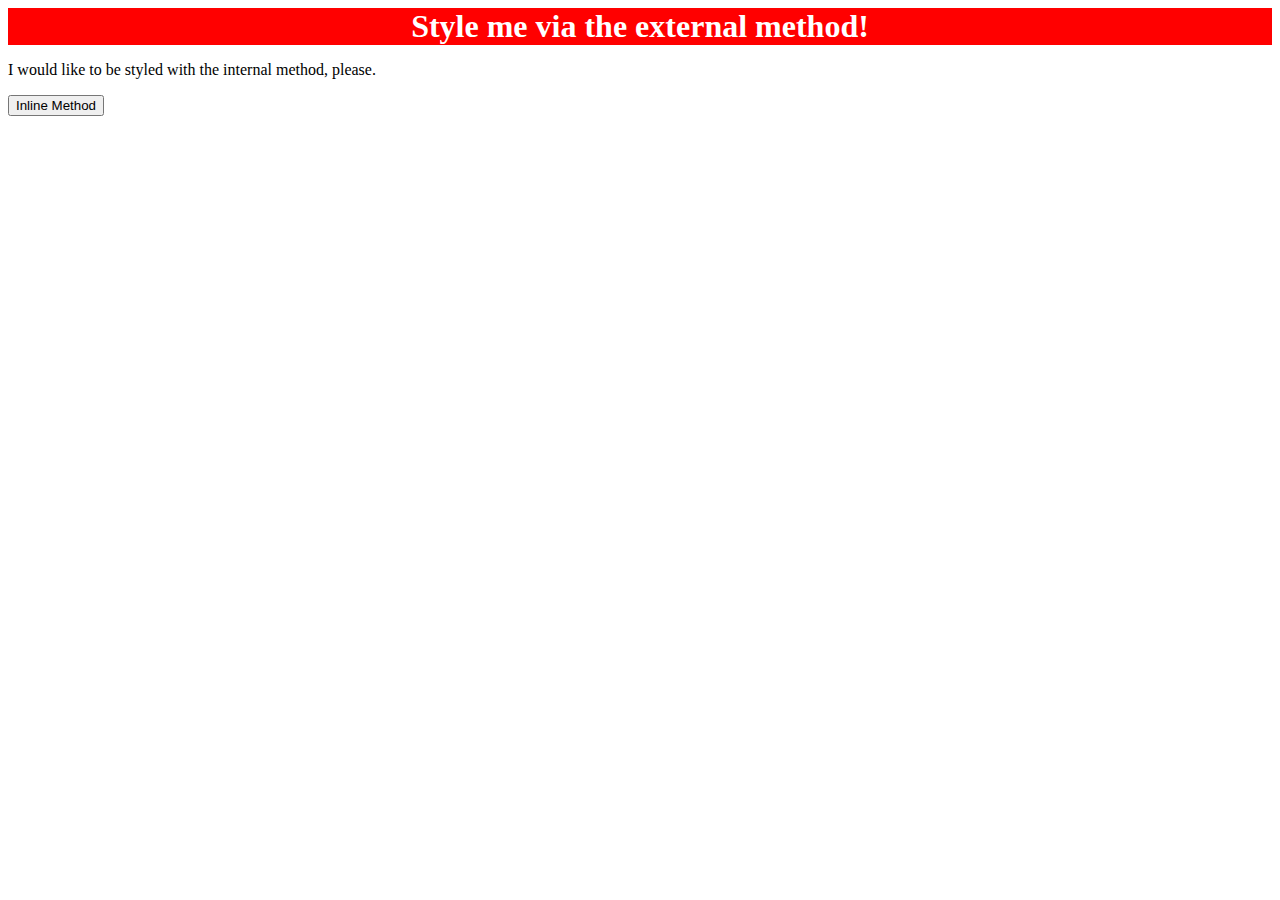
==== foundations/01-css-methods/index.html @ 3b1c2967 "add styles.css and link to index.html" ====
<!DOCTYPE html>
<html lang="en">
  <head>
    <meta charset="UTF-8">
    <meta http-equiv="X-UA-Compatible" content="IE=edge">
    <meta name="viewport" content="width=device-width, initial-scale=1.0">
    <title>Methods for Adding CSS</title>
    <link rel="stylesheet" href="styles.css">
  </head>
  <body>
    <div>Style me via the external method!</div>
    <p>I would like to be styled with the internal method, please.</p>
    <button>Inline Method</button>
  </body>
</html>
---- foundations/01-css-methods/styles.css ----
div{
    background-color: red;
    color: white;
    font-size: 32px;
    text-align: center;
    font-weight: bold;
}
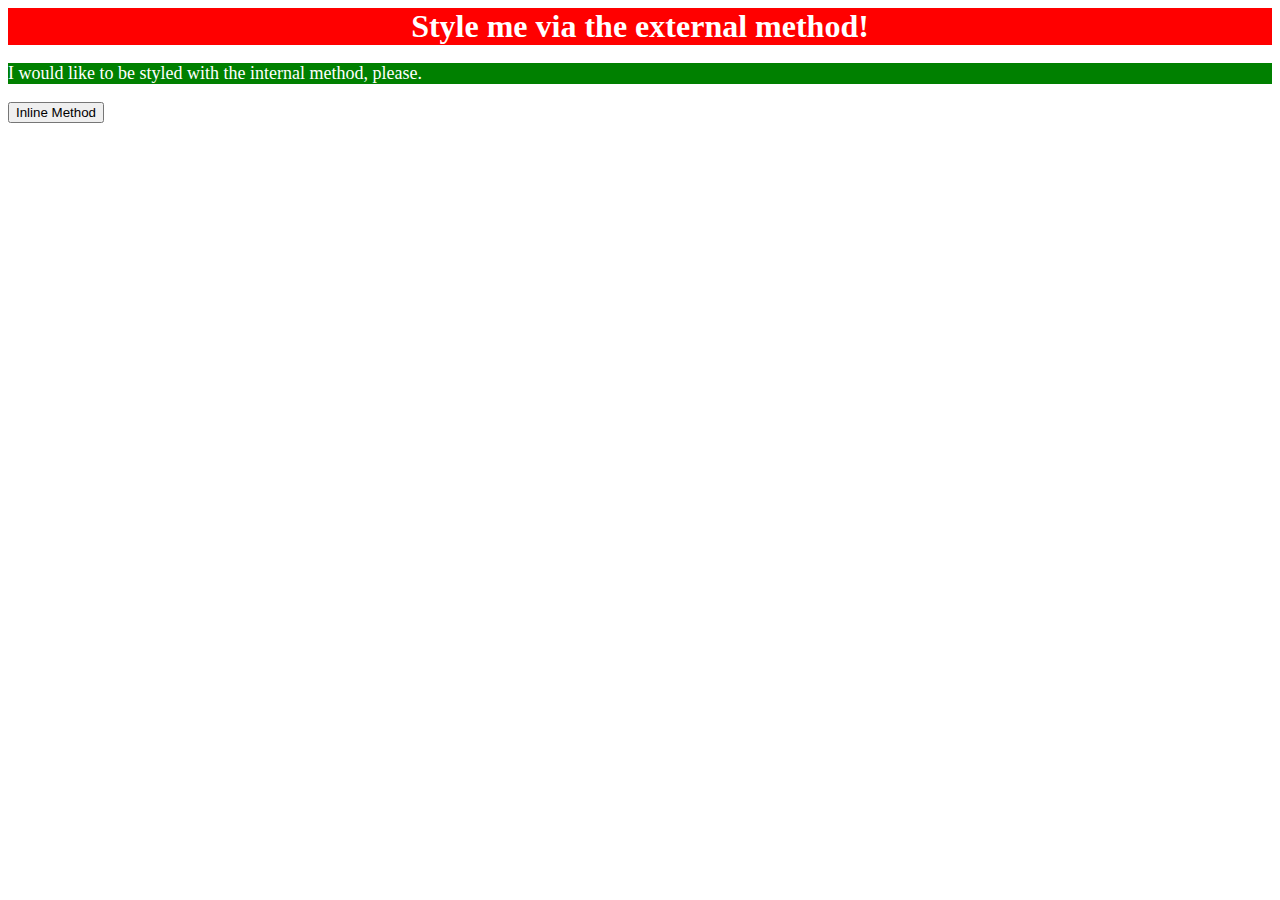
==== commit f77034a0: "add internal css  style to <p> element in index.html" ====
--- a/foundations/01-css-methods/index.html
+++ b/foundations/01-css-methods/index.html
@@ -6,6 +6,13 @@
     <meta name="viewport" content="width=device-width, initial-scale=1.0">
     <title>Methods for Adding CSS</title>
     <link rel="stylesheet" href="styles.css">
+    <style>
+      p{
+        background-color: green;
+        color: white;
+        font-size: 18px;
+      }
+    </style>
   </head>
   <body>
     <div>Style me via the external method!</div>
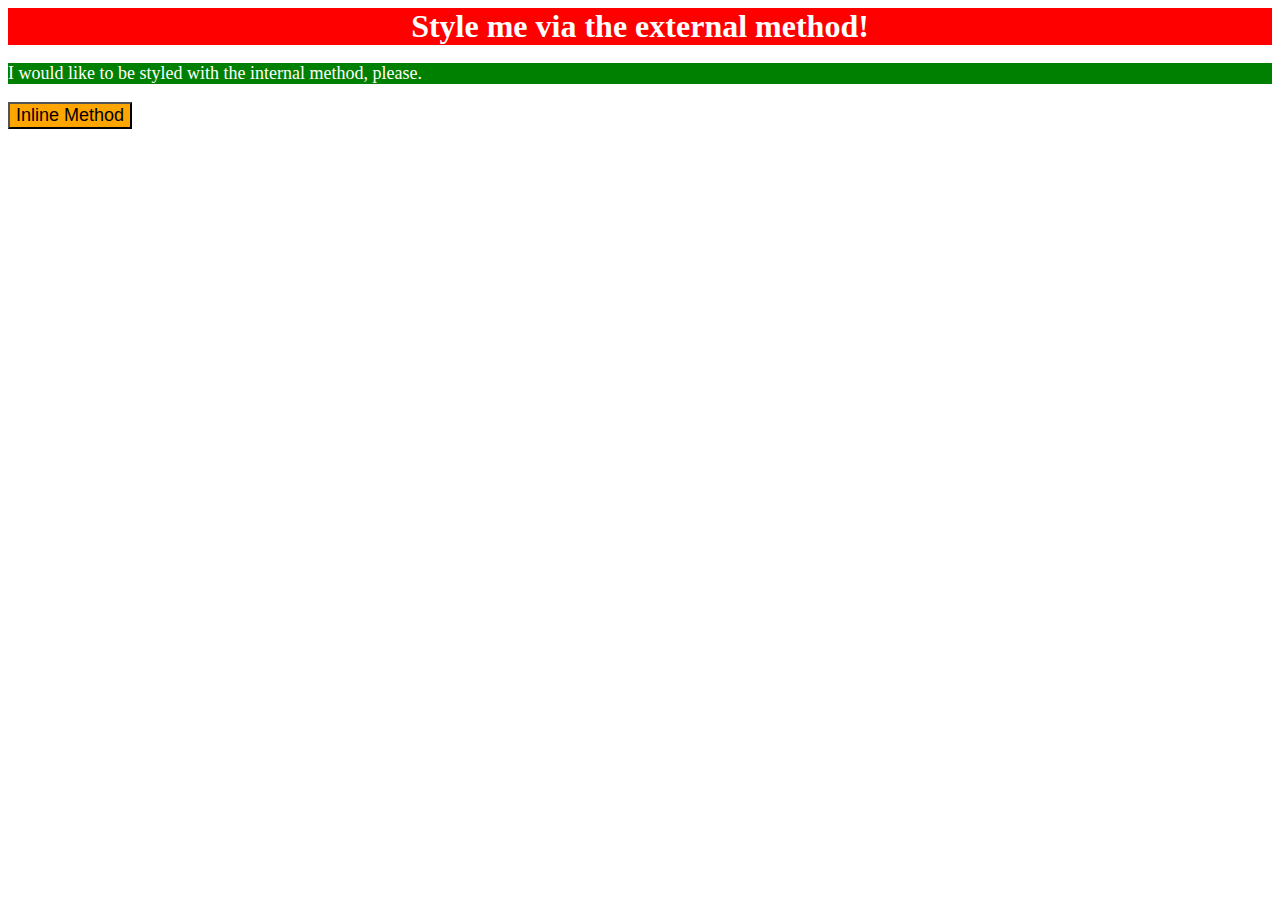
==== commit 0865478b: "add inline css to button" ====
--- a/foundations/01-css-methods/index.html
+++ b/foundations/01-css-methods/index.html
@@ -17,6 +17,6 @@
   <body>
     <div>Style me via the external method!</div>
     <p>I would like to be styled with the internal method, please.</p>
-    <button>Inline Method</button>
+    <button style="background-color: orange; font-size: 18px;">Inline Method</button>
   </body>
 </html>